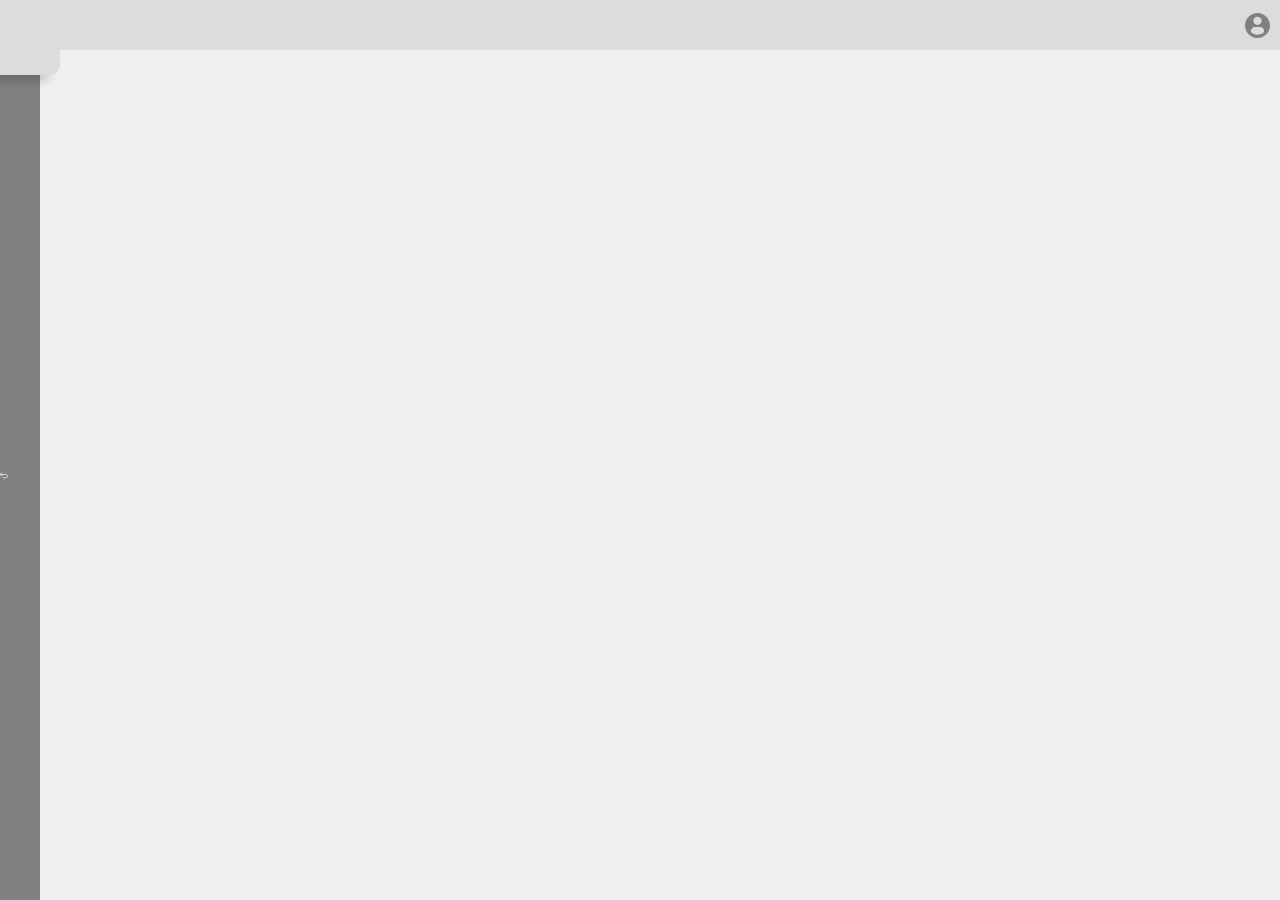
==== templates/home.html @ c9092343 "V 1 no estable" ====
<!DOCTYPE html5>
<html>
<head>
	<meta name="viewport" content="width=device-width, initial-scale=1.0" />
	<title>home</title>
	<link rel="stylesheet" type="text/css" href="/static/css/home.css">
	<link rel="stylesheet" type="text/css" href="/static/css/light_color_profile.css">
</head>
<body>
<!--------------------------------------------------
				pop up section 
-------------------------------------------------->
	<section id="pop-ups-section" style="display: none;">
			<div id="user-options-container" style="display: none;">
				<div id="arrow-space">
					<dir id="arrow"></dir>
				</div>
				<div id="user-options-window"></div>
			</div>
	</section>




<!------------  main section  ---------------->

	<main id="botton-right-section">

		<div class="container">
			<div id="folders-container">
			</div>
		</div>

	</main>


<!--------------------------------------------------
				navs section 
-------------------------------------------------->

	<nav id="top-section">
		<div class="navbar">
			<div id="image-container"></div>
			<svg id="login-button"  x="0px" y="0px" width="25" height="25" viewBox="0 0 45.532 45.532" xml:space="preserve">
				<g>
					<path d="M22.766,0.001C10.194,0.001,0,10.193,0,22.766s10.193,22.765,22.766,22.765c12.574,0,22.766-10.192,22.766-22.765   S35.34,0.001,22.766,0.001z M22.766,6.808c4.16,0,7.531,3.372,7.531,7.53c0,4.159-3.371,7.53-7.531,7.53   c-4.158,0-7.529-3.371-7.529-7.53C15.237,10.18,18.608,6.808,22.766,6.808z M22.761,39.579c-4.149,0-7.949-1.511-10.88-4.012   c-0.714-0.609-1.126-1.502-1.126-2.439c0-4.217,3.413-7.592,7.631-7.592h8.762c4.219,0,7.619,3.375,7.619,7.592   c0,0.938-0.41,1.829-1.125,2.438C30.712,38.068,26.911,39.579,22.761,39.579z"/>
				</g>
			</svg>
		</div>
		<div id="viewer-container">
			<div id="rute-viewer"></div>
		</div>
	</nav>

	<nav id="botton-left-section" >
		<div id="option-buttons-container">
			<svg id="return-folder-button" width="25" height="25" onclick="previousFolder()" x="0px" y="0px" viewBox="0 0 206.108 206.108" style="fill: var(--main-bg-color); display: block;" xml:space="preserve">
				<path d="M152.774,69.886H30.728l24.97-24.97c3.515-3.515,3.515-9.213,0-12.728c-3.516-3.516-9.213-3.515-12.729,0L2.636,72.523  c-3.515,3.515-3.515,9.213,0,12.728l40.333,40.333c1.758,1.758,4.061,2.636,6.364,2.636c2.303,0,4.606-0.879,6.364-2.636  c3.515-3.515,3.515-9.213,0-12.728l-24.97-24.97h122.046c19.483,0,35.334,15.851,35.334,35.334s-15.851,35.334-35.334,35.334H78.531  c-4.971,0-9,4.029-9,9s4.029,9,9,9h74.242c29.408,0,53.334-23.926,53.334-53.334S182.182,69.886,152.774,69.886z"></path>
			</svg>
			<svg aria-label="Descubrir personas" class="_8-yf5 " fill="#262626" height="24" viewBox="0 0 48 48" width="24"><path d="M32 25.5c5.2 0 9.5-4.3 9.5-9.5S37.2 6.5 32 6.5s-9.5 4.3-9.5 9.5 4.3 9.5 9.5 9.5zm0-16c3.6 0 6.5 2.9 6.5 6.5s-2.9 6.5-6.5 6.5-6.5-2.9-6.5-6.5 2.9-6.5 6.5-6.5zm5.5 19h-11c-5.5 0-10 4.5-10 10V40c0 .8.7 1.5 1.5 1.5s1.5-.7 1.5-1.5v-1.5c0-3.9 3.1-7 7-7h11c3.9 0 7 3.1 7 7V40c0 .8.7 1.5 1.5 1.5s1.5-.7 1.5-1.5v-1.5c0-5.5-4.5-10-10-10zm-20-4.5c0-.8-.7-1.5-1.5-1.5h-5.5V17c0-.8-.7-1.5-1.5-1.5s-1.5.7-1.5 1.5v5.5H2c-.8 0-1.5.7-1.5 1.5s.7 1.5 1.5 1.5h5.5V31c0 .8.7 1.5 1.5 1.5s1.5-.7 1.5-1.5v-5.5H16c.8 0 1.5-.7 1.5-1.5z"></path></svg>
			<svg aria-label="Nueva publicación" class="_8-yf5 " fill="#262626" height="24" viewBox="0 0 48 48" width="24"><path d="M31.8 48H16.2c-6.6 0-9.6-1.6-12.1-4C1.6 41.4 0 38.4 0 31.8V16.2C0 9.6 1.6 6.6 4 4.1 6.6 1.6 9.6 0 16.2 0h15.6c6.6 0 9.6 1.6 12.1 4C46.4 6.6 48 9.6 48 16.2v15.6c0 6.6-1.6 9.6-4 12.1-2.6 2.5-5.6 4.1-12.2 4.1zM16.2 3C10 3 7.8 4.6 6.1 6.2 4.6 7.8 3 10 3 16.2v15.6c0 6.2 1.6 8.4 3.2 10.1 1.6 1.6 3.8 3.1 10 3.1h15.6c6.2 0 8.4-1.6 10.1-3.2 1.6-1.6 3.1-3.8 3.1-10V16.2c0-6.2-1.6-8.4-3.2-10.1C40.2 4.6 38 3 31.8 3H16.2z"></path><path d="M36.3 25.5H11.7c-.8 0-1.5-.7-1.5-1.5s.7-1.5 1.5-1.5h24.6c.8 0 1.5.7 1.5 1.5s-.7 1.5-1.5 1.5z"></path><path d="M24 37.8c-.8 0-1.5-.7-1.5-1.5V11.7c0-.8.7-1.5 1.5-1.5s1.5.7 1.5 1.5v24.6c0 .8-.7 1.5-1.5 1.5z"></path></svg>
			<svg viewBox="0 0 28 28" class="a8c37x1j ms05siws hwsy1cff b7h9ocf4 em6zcovv" height="28" width="28"><path d="M23.5 4a1.5 1.5 0 110 3h-19a1.5 1.5 0 110-3h19zm0 18a1.5 1.5 0 110 3h-19a1.5 1.5 0 110-3h19zm0-9a1.5 1.5 0 110 3h-19a1.5 1.5 0 110-3h19z"></path></svg>
			<svg viewBox="0 0 28 28" class="a8c37x1j ms05siws hwsy1cff b7h9ocf4 em6zcovv" height="28" width="28"><path d="M10.5 4.5c-2.272 0-2.75 1.768-2.75 3.25C7.75 9.542 8.983 11 10.5 11s2.75-1.458 2.75-3.25c0-1.482-.478-3.25-2.75-3.25zm0 8c-2.344 0-4.25-2.131-4.25-4.75C6.25 4.776 7.839 3 10.5 3s4.25 1.776 4.25 4.75c0 2.619-1.906 4.75-4.25 4.75zm9.5-6c-1.41 0-2.125.841-2.125 2.5 0 1.378.953 2.5 2.125 2.5 1.172 0 2.125-1.122 2.125-2.5 0-1.659-.715-2.5-2.125-2.5zm0 6.5c-1.999 0-3.625-1.794-3.625-4 0-2.467 1.389-4 3.625-4 2.236 0 3.625 1.533 3.625 4 0 2.206-1.626 4-3.625 4zm4.622 8a.887.887 0 00.878-.894c0-2.54-2.043-4.606-4.555-4.606h-1.86c-.643 0-1.265.148-1.844.413a6.226 6.226 0 011.76 4.336V21h5.621zm-7.122.562v-1.313a4.755 4.755 0 00-4.749-4.749H8.25A4.755 4.755 0 003.5 20.249v1.313c0 .518.421.938.937.938h12.125c.517 0 .938-.42.938-.938zM20.945 14C24.285 14 27 16.739 27 20.106a2.388 2.388 0 01-2.378 2.394h-5.81a2.44 2.44 0 01-2.25 1.5H4.437A2.44 2.44 0 012 21.562v-1.313A6.256 6.256 0 018.25 14h4.501a6.2 6.2 0 013.218.902A5.932 5.932 0 0119.084 14h1.861z"></path></svg>
		</div>
	</nav>

<!--------------------------------------------------
				scripts section 
-------------------------------------------------->

	<script type="text/javascript" src="/static/js/jquery-3.6.0.js"></script>
	<script type="text/javascript" src="/static/js/main.js"></script>
</body>
</html>
---- static/css/home.css ----
body {
	margin: 0;
	background-color: var(--main-bg-color);
	transition-duration: 0.5s;
	display: flex;
}

@media (min-width: 300px), (max-width: 500px) {
	#botton-left-section {
		width: -webkit-fill-available;
	    height: 40px;
	    margin-bottom: 0px;
	    align-self: flex-end;
	}

	#option-buttons-container {
    	height: 40px;
	}

	#form-div-content {
		width: 300px;
	}

	.input-container {
		width: 270px;
    	height: 35px;
	}

	.form-input {
		height: 35px;
    	width: 200px;
    	margin: auto;
	}

	.button-container {
		width: 90px;
    	height: 35px;
	}

	#session-send-button {
		height: 35px;
    }
}

@media (min-width: 500px) {
	#botton-left-section {
		margin-top: 50px;
		width: 40px;
		height: -webkit-fill-available;
	}

	#option-buttons-container {
    	height: -webkit-fill-available;
	}

	#form-div-content {
		width: 200px;
	}

	.input-container {
		width: 195px;
    	height: 25px;
	}

	.form-input {
		height: 20px;
    	width: 180px;
    	margin: 2px auto;
	}

	.button-container {
	    width: 65px;
    	height: 30px;
	}

	#session-send-button {
		height: 20px;
    }
}

/*----- pop ups and menus rules ------*/

#pop-ups-section {
    height: -webkit-fill-available;
    width: -webkit-fill-available;
    position: fixed;
    display: flex;
    z-index: 4;
}

#user-options-container {
    margin: 55px 10px auto auto;
    width: 250px;
}

#arrow {
    height: 15px;
    width: 50px;
    background-color: var(--secondary-bg-color);
    border-radius: 100% 50% 0px 0px;
    margin: 0px 15px 0px auto;
}

#user-options-window {
    background-color: var(--secondary-bg-color);
    height: 320px;
    border-radius: 6%;
    display: flex;
    justify-content: center;
    flex-wrap: wrap;
    flex-flow: column;
    color: var(--main-font-color);

}

#loading-text {
	margin: auto;
}

/*----- user config menu rules ------*/

.options-menu-text-button {
    margin: 10px auto;
    height: 30px;
    width: 100px;
    text-align: center;
    display: flex;
    border-radius: 40px;
    background-color: #bfbfbf73;
}

.button-text {
	margin: auto;
}

/*----- session form rules ------*/

#sessionPopUpsContainer {
	margin: auto;
    width: 350px;
    height: 360px;
    background-color: var(--secondary-bg-color);
    border-radius: 40px;
}

#back-button {
	width: 20px;
    height: 20px;
    background-color: gray;
    border-radius: 50%;
    position: absolute;
    margin: 20px 0px auto 310px;
}

#session-form {
	margin: auto;
}

.input-container {
    border-radius: 40px;
    background-color: #bfbfbf73;
    display: flex;
    margin: 15px auto;
}

#form-div-content {
    height: 100px;
    margin: auto;
}

.form-input {
    border: none;
    background-color: transparent;
    outline: none;
    text-align: center;
    color: var(--main-font-color)
}

.button-container {
    background: #bfbfbf73;
    border-radius: 40px;
    display: flex;
    margin: auto;
    margin-top: 40px;
}

#session-send-button {
    background-color: transparent;
    width: 80px;
    border: none;
    font-size: 16px;
    margin: auto;
    color: var(--main-font-color);
}

/*----- navbar rules ------*/

#top-section {
	position: fixed;
    width: -webkit-fill-available;
    z-index: 3;
}

.navbar {
	height: 50px;
    display: flex;
    background-color: var(--secondary-bg-color);
}

#login-button {
	margin: auto 10px auto 5px;
	fill: gray;
}

#image-container {
	margin: auto 5px auto auto;
	color: var(--main-font-color);
}

/*----- right section rules ------*/

#botton-right-section {
	display: flex;
	width: -webkit-fill-available;
}

.container {
	max-width: 80%;
	min-width: 300px;
	margin: 0 auto;
	margin-top: 100px;
	z-index: 0;
}

/*----- left section rules ------*/

#botton-left-section {
	position: fixed;
    background-color: gray;
    transition-duration: 1s;
    transition: lineal;
    z-index: 2;
}

#return-folder-button {
	margin: auto;
}

#option-buttons-container {
	display: flex;
}

/*----- viewer rules ------*/

#viewer-container {
    display: flex;
    width: -webkit-fill-available;
}

#rute-viewer {
	margin: 0 auto 0 0;
    height: 25px;
    min-width: 60px;
    display: flex;
    background-color: var(--secondary-bg-color);
    border-radius: 0 0 10px 0;
    box-shadow: -10px 7px 9px 0px #00000029;
}

#rute-text {
	margin: auto 10px;
    text-align: center;
}
/*----- files rules ------*/

.file-card {
	width: 90px;
    height: 110px;
    margin: 5px;
    text-decoration: none;
    color: var(--secondary-font-color);
}

#folders-container {
	display: flex;
    flex-wrap: wrap;
    justify-content: center;
}

.type-file-icon {
    width: 75px;
    height: 75px;
    margin: 5px auto;
}

.filename-text {
    text-align: center;
}

/*----- type file rules ------*/

.folder {
	background-image: url("/static/media/folder.ico");
	background-size: 100%; 
}

.file {
	background-image: url("/static/media/file.png");
	background-size: 100%;
}

/*----- example rules ------*/

#circle-face {
    width: 180px;
    height: 180px;
	margin: 20px auto 20px auto;
    transition-duration: 0.5s;
    display: flex;
}

#like-button {
	margin: auto;
}

.mode-name {
	text-decoration: 0;
	color: var(--main-font-color);
	font-family: ubuntu, arial;
    transition-duration: 0.5s;
    position: absolute;
}

#text-mode-axis {
	display: flex;
    margin: auto;
	height: 20px;
    width: 20px;
    transition-duration: 0.5s;
}

#text-mode-container {
	width: 100px;
	position: absolute;
	margin: auto;
    transform: translate(140px, 0);
}

#face-image {
	background-image: url('/static/img/skywalker_head.png');
	background-size: 100%;
	position: absolute;
    height: 180px;
    width: 180px;
    transition-duration: 0.5s;
}

#skywalkers-nave {
	position: absolute;
	background-image: url('/static/img/T65B.png');
	background-size: 100%;
	height: 120px;
	width: 200px; 
	margin: auto 0;
	transition-duration: 0.5s;
	transition-delay: 0.2s;
}
---- static/css/light_color_profile.css ----
/* ------------  light mode  ---------------- */

:root {
	--main-bg-color: #efefef;
    --secondary-bg-color: gainsboro;
    --main-font-color: #4c4c4c;
    --secondary-font-color: #5c5c5c;

}
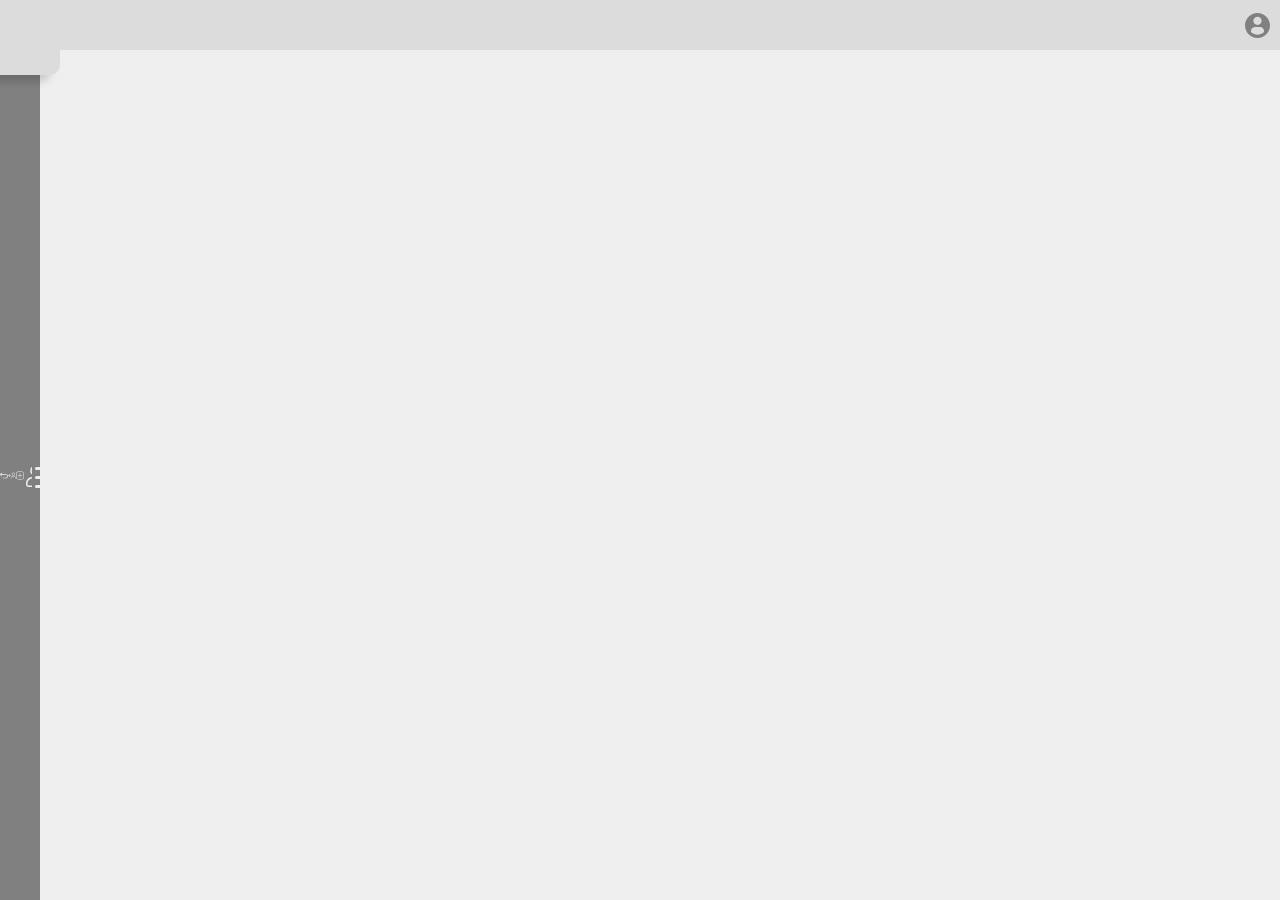
==== commit eecde6b8: "V 1.1 algo estable (se añadieron los iconos de los botones de opcion)" ====
--- a/templates/home.html
+++ b/templates/home.html
@@ -54,13 +54,13 @@
 
 	<nav id="botton-left-section" >
 		<div id="option-buttons-container">
-			<svg id="return-folder-button" width="25" height="25" onclick="previousFolder()" x="0px" y="0px" viewBox="0 0 206.108 206.108" style="fill: var(--main-bg-color); display: block;" xml:space="preserve">
+			<svg id="return-folder-button" class="option-button" width="25" height="25" onclick="previousFolder()" x="0px" y="0px" viewBox="0 0 206.108 206.108" style="fill: var(--main-bg-color); display: block;" xml:space="preserve">
 				<path d="M152.774,69.886H30.728l24.97-24.97c3.515-3.515,3.515-9.213,0-12.728c-3.516-3.516-9.213-3.515-12.729,0L2.636,72.523  c-3.515,3.515-3.515,9.213,0,12.728l40.333,40.333c1.758,1.758,4.061,2.636,6.364,2.636c2.303,0,4.606-0.879,6.364-2.636  c3.515-3.515,3.515-9.213,0-12.728l-24.97-24.97h122.046c19.483,0,35.334,15.851,35.334,35.334s-15.851,35.334-35.334,35.334H78.531  c-4.971,0-9,4.029-9,9s4.029,9,9,9h74.242c29.408,0,53.334-23.926,53.334-53.334S182.182,69.886,152.774,69.886z"></path>
 			</svg>
-			<svg aria-label="Descubrir personas" class="_8-yf5 " fill="#262626" height="24" viewBox="0 0 48 48" width="24"><path d="M32 25.5c5.2 0 9.5-4.3 9.5-9.5S37.2 6.5 32 6.5s-9.5 4.3-9.5 9.5 4.3 9.5 9.5 9.5zm0-16c3.6 0 6.5 2.9 6.5 6.5s-2.9 6.5-6.5 6.5-6.5-2.9-6.5-6.5 2.9-6.5 6.5-6.5zm5.5 19h-11c-5.5 0-10 4.5-10 10V40c0 .8.7 1.5 1.5 1.5s1.5-.7 1.5-1.5v-1.5c0-3.9 3.1-7 7-7h11c3.9 0 7 3.1 7 7V40c0 .8.7 1.5 1.5 1.5s1.5-.7 1.5-1.5v-1.5c0-5.5-4.5-10-10-10zm-20-4.5c0-.8-.7-1.5-1.5-1.5h-5.5V17c0-.8-.7-1.5-1.5-1.5s-1.5.7-1.5 1.5v5.5H2c-.8 0-1.5.7-1.5 1.5s.7 1.5 1.5 1.5h5.5V31c0 .8.7 1.5 1.5 1.5s1.5-.7 1.5-1.5v-5.5H16c.8 0 1.5-.7 1.5-1.5z"></path></svg>
-			<svg aria-label="Nueva publicación" class="_8-yf5 " fill="#262626" height="24" viewBox="0 0 48 48" width="24"><path d="M31.8 48H16.2c-6.6 0-9.6-1.6-12.1-4C1.6 41.4 0 38.4 0 31.8V16.2C0 9.6 1.6 6.6 4 4.1 6.6 1.6 9.6 0 16.2 0h15.6c6.6 0 9.6 1.6 12.1 4C46.4 6.6 48 9.6 48 16.2v15.6c0 6.6-1.6 9.6-4 12.1-2.6 2.5-5.6 4.1-12.2 4.1zM16.2 3C10 3 7.8 4.6 6.1 6.2 4.6 7.8 3 10 3 16.2v15.6c0 6.2 1.6 8.4 3.2 10.1 1.6 1.6 3.8 3.1 10 3.1h15.6c6.2 0 8.4-1.6 10.1-3.2 1.6-1.6 3.1-3.8 3.1-10V16.2c0-6.2-1.6-8.4-3.2-10.1C40.2 4.6 38 3 31.8 3H16.2z"></path><path d="M36.3 25.5H11.7c-.8 0-1.5-.7-1.5-1.5s.7-1.5 1.5-1.5h24.6c.8 0 1.5.7 1.5 1.5s-.7 1.5-1.5 1.5z"></path><path d="M24 37.8c-.8 0-1.5-.7-1.5-1.5V11.7c0-.8.7-1.5 1.5-1.5s1.5.7 1.5 1.5v24.6c0 .8-.7 1.5-1.5 1.5z"></path></svg>
-			<svg viewBox="0 0 28 28" class="a8c37x1j ms05siws hwsy1cff b7h9ocf4 em6zcovv" height="28" width="28"><path d="M23.5 4a1.5 1.5 0 110 3h-19a1.5 1.5 0 110-3h19zm0 18a1.5 1.5 0 110 3h-19a1.5 1.5 0 110-3h19zm0-9a1.5 1.5 0 110 3h-19a1.5 1.5 0 110-3h19z"></path></svg>
-			<svg viewBox="0 0 28 28" class="a8c37x1j ms05siws hwsy1cff b7h9ocf4 em6zcovv" height="28" width="28"><path d="M10.5 4.5c-2.272 0-2.75 1.768-2.75 3.25C7.75 9.542 8.983 11 10.5 11s2.75-1.458 2.75-3.25c0-1.482-.478-3.25-2.75-3.25zm0 8c-2.344 0-4.25-2.131-4.25-4.75C6.25 4.776 7.839 3 10.5 3s4.25 1.776 4.25 4.75c0 2.619-1.906 4.75-4.25 4.75zm9.5-6c-1.41 0-2.125.841-2.125 2.5 0 1.378.953 2.5 2.125 2.5 1.172 0 2.125-1.122 2.125-2.5 0-1.659-.715-2.5-2.125-2.5zm0 6.5c-1.999 0-3.625-1.794-3.625-4 0-2.467 1.389-4 3.625-4 2.236 0 3.625 1.533 3.625 4 0 2.206-1.626 4-3.625 4zm4.622 8a.887.887 0 00.878-.894c0-2.54-2.043-4.606-4.555-4.606h-1.86c-.643 0-1.265.148-1.844.413a6.226 6.226 0 011.76 4.336V21h5.621zm-7.122.562v-1.313a4.755 4.755 0 00-4.749-4.749H8.25A4.755 4.755 0 003.5 20.249v1.313c0 .518.421.938.937.938h12.125c.517 0 .938-.42.938-.938zM20.945 14C24.285 14 27 16.739 27 20.106a2.388 2.388 0 01-2.378 2.394h-5.81a2.44 2.44 0 01-2.25 1.5H4.437A2.44 2.44 0 012 21.562v-1.313A6.256 6.256 0 018.25 14h4.501a6.2 6.2 0 013.218.902A5.932 5.932 0 0119.084 14h1.861z"></path></svg>
+			<svg  class="option-button" fill="#262626" height="25" viewBox="0 0 48 48" width="25" style="fill: var(--main-bg-color); display: block;"><path d="M32 25.5c5.2 0 9.5-4.3 9.5-9.5S37.2 6.5 32 6.5s-9.5 4.3-9.5 9.5 4.3 9.5 9.5 9.5zm0-16c3.6 0 6.5 2.9 6.5 6.5s-2.9 6.5-6.5 6.5-6.5-2.9-6.5-6.5 2.9-6.5 6.5-6.5zm5.5 19h-11c-5.5 0-10 4.5-10 10V40c0 .8.7 1.5 1.5 1.5s1.5-.7 1.5-1.5v-1.5c0-3.9 3.1-7 7-7h11c3.9 0 7 3.1 7 7V40c0 .8.7 1.5 1.5 1.5s1.5-.7 1.5-1.5v-1.5c0-5.5-4.5-10-10-10zm-20-4.5c0-.8-.7-1.5-1.5-1.5h-5.5V17c0-.8-.7-1.5-1.5-1.5s-1.5.7-1.5 1.5v5.5H2c-.8 0-1.5.7-1.5 1.5s.7 1.5 1.5 1.5h5.5V31c0 .8.7 1.5 1.5 1.5s1.5-.7 1.5-1.5v-5.5H16c.8 0 1.5-.7 1.5-1.5z"></path></svg>
+			<svg fill="#262626" height="25" viewBox="0 0 48 48" width="25" class="option-button" style="fill:var(--main-bg-color); display: block;"><path d="M31.8 48H16.2c-6.6 0-9.6-1.6-12.1-4C1.6 41.4 0 38.4 0 31.8V16.2C0 9.6 1.6 6.6 4 4.1 6.6 1.6 9.6 0 16.2 0h15.6c6.6 0 9.6 1.6 12.1 4C46.4 6.6 48 9.6 48 16.2v15.6c0 6.6-1.6 9.6-4 12.1-2.6 2.5-5.6 4.1-12.2 4.1zM16.2 3C10 3 7.8 4.6 6.1 6.2 4.6 7.8 3 10 3 16.2v15.6c0 6.2 1.6 8.4 3.2 10.1 1.6 1.6 3.8 3.1 10 3.1h15.6c6.2 0 8.4-1.6 10.1-3.2 1.6-1.6 3.1-3.8 3.1-10V16.2c0-6.2-1.6-8.4-3.2-10.1C40.2 4.6 38 3 31.8 3H16.2z"></path><path d="M36.3 25.5H11.7c-.8 0-1.5-.7-1.5-1.5s.7-1.5 1.5-1.5h24.6c.8 0 1.5.7 1.5 1.5s-.7 1.5-1.5 1.5z"></path><path d="M24 37.8c-.8 0-1.5-.7-1.5-1.5V11.7c0-.8.7-1.5 1.5-1.5s1.5.7 1.5 1.5v24.6c0 .8-.7 1.5-1.5 1.5z"></path></svg>
+			<svg height="25" width="25" class="option-button"style="fill: var(--main-bg-color); display: block;"><path d="M10.5 4.5c-2.272 0-2.75 1.768-2.75 3.25C7.75 9.542 8.983 11 10.5 11s2.75-1.458 2.75-3.25c0-1.482-.478-3.25-2.75-3.25zm0 8c-2.344 0-4.25-2.131-4.25-4.75C6.25 4.776 7.839 3 10.5 3s4.25 1.776 4.25 4.75c0 2.619-1.906 4.75-4.25 4.75zm9.5-6c-1.41 0-2.125.841-2.125 2.5 0 1.378.953 2.5 2.125 2.5 1.172 0 2.125-1.122 2.125-2.5 0-1.659-.715-2.5-2.125-2.5zm0 6.5c-1.999 0-3.625-1.794-3.625-4 0-2.467 1.389-4 3.625-4 2.236 0 3.625 1.533 3.625 4 0 2.206-1.626 4-3.625 4zm4.622 8a.887.887 0 00.878-.894c0-2.54-2.043-4.606-4.555-4.606h-1.86c-.643 0-1.265.148-1.844.413a6.226 6.226 0 011.76 4.336V21h5.621zm-7.122.562v-1.313a4.755 4.755 0 00-4.749-4.749H8.25A4.755 4.755 0 003.5 20.249v1.313c0 .518.421.938.937.938h12.125c.517 0 .938-.42.938-.938zM20.945 14C24.285 14 27 16.739 27 20.106a2.388 2.388 0 01-2.378 2.394h-5.81a2.44 2.44 0 01-2.25 1.5H4.437A2.44 2.44 0 012 21.562v-1.313A6.256 6.256 0 018.25 14h4.501a6.2 6.2 0 013.218.902A5.932 5.932 0 0119.084 14h1.861z"></path></svg>
+			<svg height="25" width="25" class="option-button"style="fill: var(--main-bg-color); display: block;"><path d="M23.5 4a1.5 1.5 0 110 3h-19a1.5 1.5 0 110-3h19zm0 18a1.5 1.5 0 110 3h-19a1.5 1.5 0 110-3h19zm0-9a1.5 1.5 0 110 3h-19a1.5 1.5 0 110-3h19z"></path></svg>
 		</div>
 	</nav>
 
--- a/static/css/home.css
+++ b/static/css/home.css
@@ -133,66 +133,6 @@
 	margin: auto;
 }
 
-/*----- session form rules ------*/
-
-#sessionPopUpsContainer {
-	margin: auto;
-    width: 350px;
-    height: 360px;
-    background-color: var(--secondary-bg-color);
-    border-radius: 40px;
-}
-
-#back-button {
-	width: 20px;
-    height: 20px;
-    background-color: gray;
-    border-radius: 50%;
-    position: absolute;
-    margin: 20px 0px auto 310px;
-}
-
-#session-form {
-	margin: auto;
-}
-
-.input-container {
-    border-radius: 40px;
-    background-color: #bfbfbf73;
-    display: flex;
-    margin: 15px auto;
-}
-
-#form-div-content {
-    height: 100px;
-    margin: auto;
-}
-
-.form-input {
-    border: none;
-    background-color: transparent;
-    outline: none;
-    text-align: center;
-    color: var(--main-font-color)
-}
-
-.button-container {
-    background: #bfbfbf73;
-    border-radius: 40px;
-    display: flex;
-    margin: auto;
-    margin-top: 40px;
-}
-
-#session-send-button {
-    background-color: transparent;
-    width: 80px;
-    border: none;
-    font-size: 16px;
-    margin: auto;
-    color: var(--main-font-color);
-}
-
 /*----- navbar rules ------*/
 
 #top-section {
@@ -242,7 +182,7 @@
     z-index: 2;
 }
 
-#return-folder-button {
+.option-button {
 	margin: auto;
 }
 
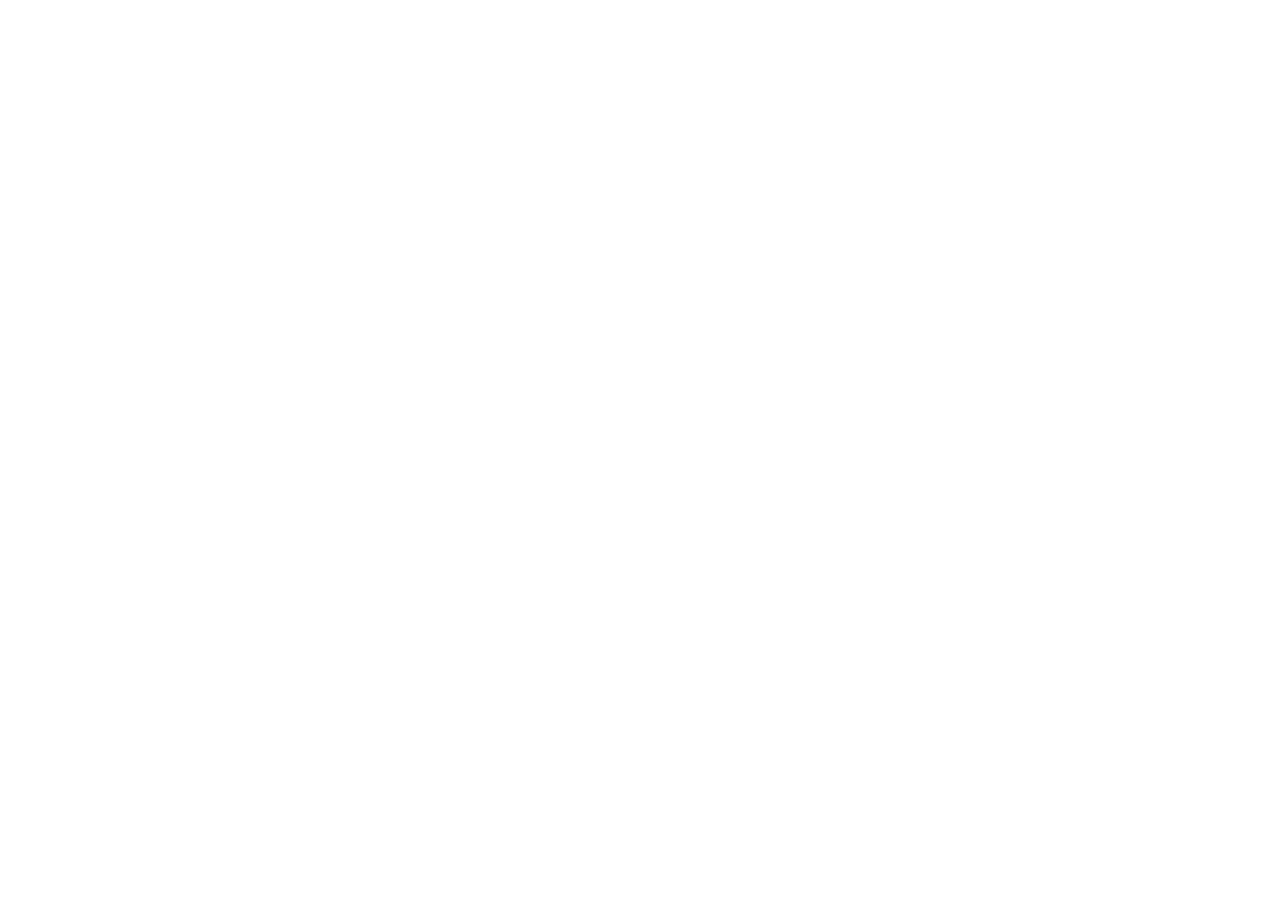
==== commit 990b9c84: "v 2" ====
--- a/templates/home.html
+++ b/templates/home.html
@@ -1,74 +1,23 @@
 <!DOCTYPE html5>
-<html>
+<html lang="es">
 <head>
-	<meta name="viewport" content="width=device-width, initial-scale=1.0" />
-	<title>home</title>
-	<link rel="stylesheet" type="text/css" href="/static/css/home.css">
-	<link rel="stylesheet" type="text/css" href="/static/css/light_color_profile.css">
+	<meta name="viewport" content="width=device-width, initial-scale=1.0"/>
+	<title>Zancu | Inicio</title>
+	<link id="main-style" rel="stylesheet" type="text/css" href="static/css/main.css">
+	<link id="loading-page-style" rel="stylesheet" type="text/css" href="static/css/loader.css">
 </head>
 <body>
-<!--------------------------------------------------
-				pop up section 
--------------------------------------------------->
-	<section id="pop-ups-section" style="display: none;">
-			<div id="user-options-container" style="display: none;">
-				<div id="arrow-space">
-					<dir id="arrow"></dir>
-				</div>
-				<div id="user-options-window"></div>
-			</div>
-	</section>
+	<loading-page id='loading-page'>
+	</loading-page>
+	<main id='root'>
+	</main>
+	<script id="syringe-script" type="text/javascript" src="static/js/loaderbar.js"></script>
+	<script type="text/javascript" src="static/js/loader.js"></script>
 
+	<script class="landingpage-node librery" onload="toFall(event, syringeMovil)" type="text/javascript" async="async" src="static/js/jquery-3.6.0.js"></script>
+	<link class="landingpage-node" onload="toFall(event, syringeMovil)" rel="stylesheet" type="text/css" async="async" href="src/landingpage/css/landingpage.css">
+	<script class="landingpage-node" onload="toFall(event, syringeMovil)" type="text/javascript" async="async" src="src/landingpage/js/main.js"></script>
+	<script class="landingpage-node" onload="toFall(event, syringeMovil)" type="text/javascript" async="async" src="src/landingpage/js/landingpage.js"></script>
 
-
-
-<!------------  main section  ---------------->
-
-	<main id="botton-right-section">
-
-		<div class="container">
-			<div id="folders-container">
-			</div>
-		</div>
-
-	</main>
-
-
-<!--------------------------------------------------
-				navs section 
--------------------------------------------------->
-
-	<nav id="top-section">
-		<div class="navbar">
-			<div id="image-container"></div>
-			<svg id="login-button"  x="0px" y="0px" width="25" height="25" viewBox="0 0 45.532 45.532" xml:space="preserve">
-				<g>
-					<path d="M22.766,0.001C10.194,0.001,0,10.193,0,22.766s10.193,22.765,22.766,22.765c12.574,0,22.766-10.192,22.766-22.765   S35.34,0.001,22.766,0.001z M22.766,6.808c4.16,0,7.531,3.372,7.531,7.53c0,4.159-3.371,7.53-7.531,7.53   c-4.158,0-7.529-3.371-7.529-7.53C15.237,10.18,18.608,6.808,22.766,6.808z M22.761,39.579c-4.149,0-7.949-1.511-10.88-4.012   c-0.714-0.609-1.126-1.502-1.126-2.439c0-4.217,3.413-7.592,7.631-7.592h8.762c4.219,0,7.619,3.375,7.619,7.592   c0,0.938-0.41,1.829-1.125,2.438C30.712,38.068,26.911,39.579,22.761,39.579z"/>
-				</g>
-			</svg>
-		</div>
-		<div id="viewer-container">
-			<div id="rute-viewer"></div>
-		</div>
-	</nav>
-
-	<nav id="botton-left-section" >
-		<div id="option-buttons-container">
-			<svg id="return-folder-button" class="option-button" width="25" height="25" onclick="previousFolder()" x="0px" y="0px" viewBox="0 0 206.108 206.108" style="fill: var(--main-bg-color); display: block;" xml:space="preserve">
-				<path d="M152.774,69.886H30.728l24.97-24.97c3.515-3.515,3.515-9.213,0-12.728c-3.516-3.516-9.213-3.515-12.729,0L2.636,72.523  c-3.515,3.515-3.515,9.213,0,12.728l40.333,40.333c1.758,1.758,4.061,2.636,6.364,2.636c2.303,0,4.606-0.879,6.364-2.636  c3.515-3.515,3.515-9.213,0-12.728l-24.97-24.97h122.046c19.483,0,35.334,15.851,35.334,35.334s-15.851,35.334-35.334,35.334H78.531  c-4.971,0-9,4.029-9,9s4.029,9,9,9h74.242c29.408,0,53.334-23.926,53.334-53.334S182.182,69.886,152.774,69.886z"></path>
-			</svg>
-			<svg  class="option-button" fill="#262626" height="25" viewBox="0 0 48 48" width="25" style="fill: var(--main-bg-color); display: block;"><path d="M32 25.5c5.2 0 9.5-4.3 9.5-9.5S37.2 6.5 32 6.5s-9.5 4.3-9.5 9.5 4.3 9.5 9.5 9.5zm0-16c3.6 0 6.5 2.9 6.5 6.5s-2.9 6.5-6.5 6.5-6.5-2.9-6.5-6.5 2.9-6.5 6.5-6.5zm5.5 19h-11c-5.5 0-10 4.5-10 10V40c0 .8.7 1.5 1.5 1.5s1.5-.7 1.5-1.5v-1.5c0-3.9 3.1-7 7-7h11c3.9 0 7 3.1 7 7V40c0 .8.7 1.5 1.5 1.5s1.5-.7 1.5-1.5v-1.5c0-5.5-4.5-10-10-10zm-20-4.5c0-.8-.7-1.5-1.5-1.5h-5.5V17c0-.8-.7-1.5-1.5-1.5s-1.5.7-1.5 1.5v5.5H2c-.8 0-1.5.7-1.5 1.5s.7 1.5 1.5 1.5h5.5V31c0 .8.7 1.5 1.5 1.5s1.5-.7 1.5-1.5v-5.5H16c.8 0 1.5-.7 1.5-1.5z"></path></svg>
-			<svg fill="#262626" height="25" viewBox="0 0 48 48" width="25" class="option-button" style="fill:var(--main-bg-color); display: block;"><path d="M31.8 48H16.2c-6.6 0-9.6-1.6-12.1-4C1.6 41.4 0 38.4 0 31.8V16.2C0 9.6 1.6 6.6 4 4.1 6.6 1.6 9.6 0 16.2 0h15.6c6.6 0 9.6 1.6 12.1 4C46.4 6.6 48 9.6 48 16.2v15.6c0 6.6-1.6 9.6-4 12.1-2.6 2.5-5.6 4.1-12.2 4.1zM16.2 3C10 3 7.8 4.6 6.1 6.2 4.6 7.8 3 10 3 16.2v15.6c0 6.2 1.6 8.4 3.2 10.1 1.6 1.6 3.8 3.1 10 3.1h15.6c6.2 0 8.4-1.6 10.1-3.2 1.6-1.6 3.1-3.8 3.1-10V16.2c0-6.2-1.6-8.4-3.2-10.1C40.2 4.6 38 3 31.8 3H16.2z"></path><path d="M36.3 25.5H11.7c-.8 0-1.5-.7-1.5-1.5s.7-1.5 1.5-1.5h24.6c.8 0 1.5.7 1.5 1.5s-.7 1.5-1.5 1.5z"></path><path d="M24 37.8c-.8 0-1.5-.7-1.5-1.5V11.7c0-.8.7-1.5 1.5-1.5s1.5.7 1.5 1.5v24.6c0 .8-.7 1.5-1.5 1.5z"></path></svg>
-			<svg height="25" width="25" class="option-button"style="fill: var(--main-bg-color); display: block;"><path d="M10.5 4.5c-2.272 0-2.75 1.768-2.75 3.25C7.75 9.542 8.983 11 10.5 11s2.75-1.458 2.75-3.25c0-1.482-.478-3.25-2.75-3.25zm0 8c-2.344 0-4.25-2.131-4.25-4.75C6.25 4.776 7.839 3 10.5 3s4.25 1.776 4.25 4.75c0 2.619-1.906 4.75-4.25 4.75zm9.5-6c-1.41 0-2.125.841-2.125 2.5 0 1.378.953 2.5 2.125 2.5 1.172 0 2.125-1.122 2.125-2.5 0-1.659-.715-2.5-2.125-2.5zm0 6.5c-1.999 0-3.625-1.794-3.625-4 0-2.467 1.389-4 3.625-4 2.236 0 3.625 1.533 3.625 4 0 2.206-1.626 4-3.625 4zm4.622 8a.887.887 0 00.878-.894c0-2.54-2.043-4.606-4.555-4.606h-1.86c-.643 0-1.265.148-1.844.413a6.226 6.226 0 011.76 4.336V21h5.621zm-7.122.562v-1.313a4.755 4.755 0 00-4.749-4.749H8.25A4.755 4.755 0 003.5 20.249v1.313c0 .518.421.938.937.938h12.125c.517 0 .938-.42.938-.938zM20.945 14C24.285 14 27 16.739 27 20.106a2.388 2.388 0 01-2.378 2.394h-5.81a2.44 2.44 0 01-2.25 1.5H4.437A2.44 2.44 0 012 21.562v-1.313A6.256 6.256 0 018.25 14h4.501a6.2 6.2 0 013.218.902A5.932 5.932 0 0119.084 14h1.861z"></path></svg>
-			<svg height="25" width="25" class="option-button"style="fill: var(--main-bg-color); display: block;"><path d="M23.5 4a1.5 1.5 0 110 3h-19a1.5 1.5 0 110-3h19zm0 18a1.5 1.5 0 110 3h-19a1.5 1.5 0 110-3h19zm0-9a1.5 1.5 0 110 3h-19a1.5 1.5 0 110-3h19z"></path></svg>
-		</div>
-	</nav>
-
-<!--------------------------------------------------
-				scripts section 
--------------------------------------------------->
-
-	<script type="text/javascript" src="/static/js/jquery-3.6.0.js"></script>
-	<script type="text/javascript" src="/static/js/main.js"></script>
 </body>
 </html>